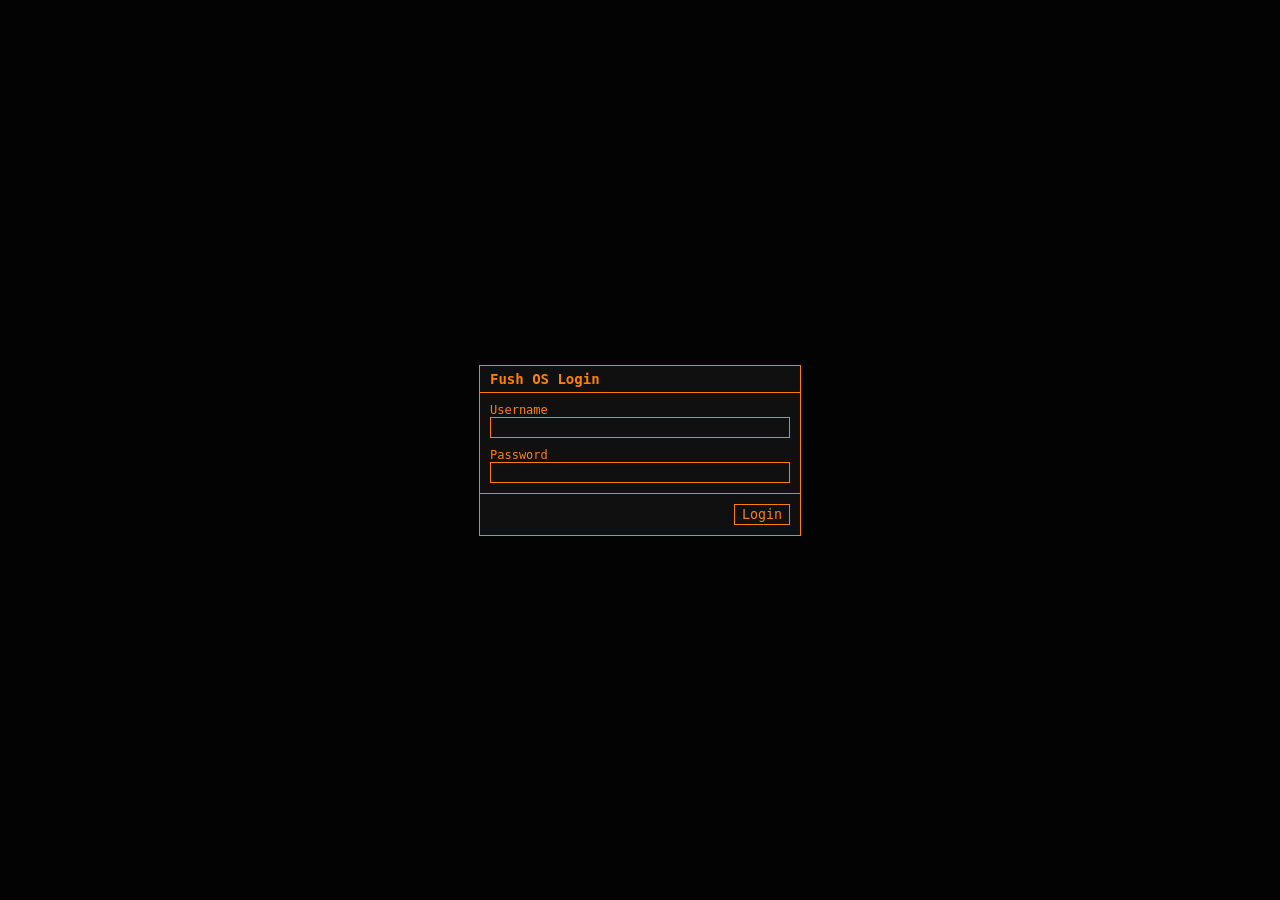
==== login.html @ 42fe3f58 "Add files via upload" ====
<!DOCTYPE html>
<html lang="en">

<head>
    <meta charset="UTF-8">
    <meta name="viewport" content="width=device-width, initial-scale=1.0">
    <title>Fush OS</title>
    <link rel="stylesheet" href="/index.css">
    <link rel="stylesheet" href="/theme.css">
</head>

<body>
    <div class="dialog-background">
        <form action="/login" method="POST">
            <div class="dialog login">
                <div class="dialog-head">
                    Fush OS Login
                </div>
                <div class="dialog-body">
                    <div id="notice" style="display: none;font-weight: bold;padding-bottom: 5px;"></div>
                    <label for="username" class="oinput-label">Username</label>
                    <input type="text" name="username" id="username" class="oinput-text-submit"
                        style="margin-bottom: 10px">
                    <label for="password" class="oinput-label">Password</label>
                    <input type="password" name="password" class="oinput-text-submit">
                </div>
                <div class="dialog-footer">
                    <input type="submit" class="btn-action" value="Login">
                </div>
            </div>
        </form>
    </div>
    <script>
        document.getElementById('username').focus();

        const params = new URLSearchParams(location.search);
        const notice = document.getElementById('notice');
        if (params.has('failed')) notice.style.display = 'block', notice.textContent = 'Login Failed - Please try again.';
        else if (params.has('loggedout')) notice.style.display = 'block', notice.textContent = 'You have been logged out successfully.';
    </script>
</body>

</html>
---- index.css ----
:root {
  --color: #ff8000;
  --background: #101010;
  --light-color: color-mix(in srgb, var(--color) 20%, gray 20%);
}
* {
  -webkit-box-sizing: border-box;
  -moz-box-sizing: border-box;
  box-sizing: border-box;
  font-family:
    "DejaVu Sans Mono", "Consolas", "Menlo", "Courier New", "Lucida Console",
    monospace;
  color: var(--color);
}
html {
  padding: 0;
  margin: 0;
}
body {
  background-color: var(--background);
  font-size: 12px;
  padding: 10px;
  margin: 0;
}
.ml-10 {
  margin-left: 10px !important;
}
.act-browse,
.btn-action,
.icon-action,
.act-edit-file {
  cursor: pointer;
  outline: 0;
}
.btn-action {
  border: 1px solid var(--color);
  background-color: transparent;
  padding: 2px 7px;
  text-decoration: none;
  text-align: center;
}
.btn-action:hover:not(:disabled),
.btn-action.active,
.btn-action:hover:not(:disabled) > *,
.btn-action.active > * {
  background-color: var(--color);
  color: var(--background);
}
.btn-action:disabled {
  filter: brightness(50%);
  cursor: not-allowed;
}
.btn-action.btn-default {
  font-weight: bold;
  border: 2px solid var(--color);
  padding: 1px 7px;
}
.icon-action {
  border: 0;
  background-color: transparent;
  width: 24px;
  height: 24px;
  padding: 1px;
  margin: 0;
  text-align: center;
  vertical-align: middle;
  display: inline-block;
  position: relative;
  overflow: hidden;
}
svg > g,
svg > path {
  fill: var(--color);
}
.icon-action.act-download svg,
.icon-action.act-download svg > path {
  stroke: var(--color);
  fill: transparent;
}
.icon-action:hover {
  background-color: var(--color);
}
.icon-action:hover svg > g,
.icon-action:hover svg > path {
  fill: var(--background);
}
.icon-action.act-download:hover svg,
.icon-action.act-download:hover svg > path {
  stroke: var(--background);
  fill: var(--color);
}
.inp-uploader {
  opacity: 0;
  position: absolute;
  cursor: pointer;
  top: 0;
}
.container {
  max-width: 800px;
  margin: auto;
  border: 1px solid var(--color);
}
.container .header {
  display: flex;
  justify-content: space-between;
  border-bottom: 1px solid var(--color);
  align-items: center;
}
.container .header .title {
  padding: 9px 12px;
  cursor: pointer;
  text-align: center;
}
.left-part,
.right-part {
  padding: 4px 6px;
}
.left-part {
  border-left: 1px solid var(--color);
  margin-right: auto;
  width: auto;
}
.right-part {
  margin-left: auto;
  text-align: right;
}
.container .header button {
  margin-top: 2px;
  margin-bottom: 2px;
  width: 100px;
}
.container .free-space {
  border-bottom: 1px solid var(--color);
  justify-content: space-between;
  display: flex;
}
.container .free-space .block-space {
  width: 50%;
  border: 0px;
  border-right: 1px solid var(--color);
  padding: 5px;
  white-space: normal;
  word-wrap: break-word;
  overflow: visible;
}
.container .free-space .block-space:last-child {
  border: 0px;
}
.container .action-content {
  padding: 5px;
  border-bottom: 1px solid var(--color);
  display: flex;
  justify-content: space-between;
  align-items: center;
}
.container .action-content .breadcrumb {
  display: flex;
  align-items: center;
  gap: 5px;
}
.container .content .table {
  width: 100%;
  border: 0px;
  border-collapse: collapse;
  table-layout: fixed;
}
.container .content .table .col-name {
  white-space: nowrap;
  overflow: hidden;
  text-overflow: ellipsis;
}
.container .content .table .col-size {
  width: 90px;
  text-align: right;
}
.container .content .table .col-action {
  width: 130px;
  text-align: right;
}
.container .content .table tbody tr td {
  padding: 5px;
  height: 34px;
}
.container .content .table tbody tr:hover {
  background-color: var(--light-color);
}
.container .content .table thead tr th {
  border-bottom: 1px solid var(--color);
  font-weight: bold;
  font-size: 14px;
  padding: 5px;
}
.table .col-action.type-folder .act-download,
.table .col-action .act-play {
  display: none;
}
.table .col-action.executable .act-play {
  display: inherit;
}
.dialog-background {
  position: fixed;
  top: 0;
  left: 0;
  width: 100%;
  height: 100%;
  background-color: rgba(0, 0, 0, 0.8);
  display: flex;
  justify-content: center;
  align-items: center;
  padding: 10px;
}
.dialog {
  border: 1px solid var(--color);
  min-width: 250px;
  max-width: 400px;
  background-color: var(--background);
}
.dialog .dialog-head {
  border-bottom: 1px solid var(--color);
  padding: 5px 10px;
  font-size: 14px;
  font-weight: bold;
  align-items: center;
  display: flex;
  gap: 5px;
}
.dialog .dialog-head span {
  display: inline-block;
}
.dialog .dialog-body {
  padding: 10px;
}
.dialog .dialog-body p:first-child {
  margin-top: 0;
}
.dialog .dialog-body input {
  display: block;
  min-width: 300px;
  width: 100%;
  border: 1px solid var(--color);
  background-color: var(--background);
  outline: 0px;
  padding: 2px 4px;
}
.dialog .dialog-footer {
  padding: 10px;
  border-top: 1px solid var(--color);
  text-align: right;
}
.dialog.navigator {
  max-width: 500px;
}
.dialog.navigator .dialog-head {
  display: flex;
  justify-content: space-between;
  padding-right: 5px;
}
.dialog.navigator .dialog-head select {
  background-color: var(--background);
  padding: 1px;
  border: 1px solid var(--color);
}
.dialog.navigator .dialog-body {
  display: flex;
  flex-wrap: wrap;
  justify-content: center;
  align-items: center;
  gap: 10px;
}
.dialog.navigator #navigator-screen {
  border: 1px solid var(--color);
  border-radius: 3px;
}
.dialog.navigator .navigator-canvas {
  position: relative;
  display: flex;
  flex-direction: column;
  gap: 1px;
  border: 1px solid var(--color);
  border-radius: 3px;
  /* background-color: var(--color); */
}
.dialog.navigator .navigator-canvas > div {
  display: flex;
  flex-direction: row;
  justify-content: center;
  gap: 1px;
}
.dialog.navigator .navigator-canvas .nav {
  width: 38px;
  height: 38px;
  border-radius: 3px;
  padding: 0;
  display: flex;
  align-items: center;
  justify-content: center;
  cursor: pointer;
  background: var(--background);
}
.dialog.navigator .navigator-canvas .nav.nav-ok:before {
  content: "";
  width: 16px;
  height: 16px;
  display: inline-block;
  background-color: var(--color);
  border-radius: 100%;
}
.dialog.navigator .navigator-canvas .nav.nav-page-up svg {
  transform: rotate(-90deg);
}
.dialog.navigator .navigator-canvas .nav.nav-page-down svg {
  transform: rotate(90deg);
}
.dialog.navigator .navigator-canvas .nav.nav-down svg {
  transform: rotate(180deg);
}
.dialog.navigator .navigator-canvas .nav.nav-left svg {
  transform: rotate(-90deg);
}
.dialog.navigator .navigator-canvas .nav.nav-right svg {
  transform: rotate(90deg);
}
.dialog.navigator .navigator-canvas .nav:hover {
  color: var(--background);
  background: var(--color);
}
.dialog.navigator .navigator-canvas .nav:hover svg path,
.dialog.navigator .navigator-canvas .nav:hover svg line {
  color: var(--background);
  fill: var(--background);
}
.dialog.navigator .navigator-canvas .nav:hover svg circle {
  stroke: var(--background);
}
.dialog.navigator .navigator-canvas .nav.nav-ok:hover:before {
  background-color: var(--background);
}
.dialog.navigator .navigator-warning {
  width: 100%;
  padding: 8px;
  margin-bottom: 5px;
  background-color: rgba(255, 165, 0, 0.15);
  border: 1px solid orange;
  border-radius: 3px;
  text-align: center;
  font-size: 11px;
  color: orange;
}
.dialog.navigator .navigator-warning.hidden {
  display: none;
}
.dialog.status .dialog-body {
  padding: 10px 0;
  text-align: center;
}
.dialog.settings .dialog-body {
  display: flex;
  flex-direction: column;
  gap: 5px;
}
.dialog.settings .dialog-body .btn-action {
  display: block;
  padding: 6px 5px;
}
.dialog.editor {
  width: 100%;
  max-width: 100%;
  height: 100%;
}
.dialog.editor .dialog-body {
  width: 100%;
  height: calc(100% - 70px);
  padding: 0;
  overflow: hidden;
}
.dialog.editor .editor-container {
  display: flex;
  width: 100%;
  height: 100%;
  background-color: var(--background);
  font-family:
    "DejaVu Sans Mono", "Consolas", "Menlo", "Courier New", "Lucida Console",
    monospace;
  font-size: 14px;
  line-height: 1.4;
}
.dialog.editor .line-numbers {
  background-color: color-mix(in srgb, var(--background) 95%, var(--color) 5%);
  border-right: 1px solid var(--light-color);
  color: var(--light-color);
  padding: 7px 8px;
  text-align: right;
  user-select: none;
  white-space: pre;
  overflow: hidden;
}
.dialog.editor .file-content {
  flex: 1;
  background-color: var(--background);
  border: 0;
  padding: 5px;
  outline: 0;
  resize: none;
  font-family:
    "DejaVu Sans Mono", "Consolas", "Menlo", "Courier New", "Lucida Console",
    monospace;
  font-size: 14px;
  line-height: 1.4;
  white-space: pre;
  overflow-wrap: normal;
  overflow: auto;
}
.dialog.upload {
  width: 100%;
  max-width: 420px;
  max-height: calc(100vh - 20px);
  display: flex;
  flex-direction: column;
}
.dialog.upload .dialog-body {
  padding: 10px;
  overflow-y: auto;
  max-height: calc(100vh - 60px);
}
.dialog.upload .upload-loading {
  width: 350px;
  border: 1px solid var(--color);
  margin-bottom: 5px;
  position: relative;
  padding: 3px 7px;
}
.dialog.upload .dialog-body .upload-loading:last-child {
  margin-bottom: 0;
}
.dialog.upload .upload-loading .bar {
  width: 0;
  background-color: var(--light-color);
  position: absolute;
  top: 0;
  bottom: 0;
  left: 0;
  z-index: 1;
}
.dialog.upload .upload-loading .upload-name {
  z-index: 2;
  position: relative;
  font-weight: bold;
}
.hidden {
  display: none !important;
}
.upload-area,
.loading-area {
  position: fixed;
  top: 0;
  left: 0;
  background-color: rgba(0, 0, 0, 0.8);
  width: 100%;
  height: 100%;
  display: flex;
  justify-content: center;
  align-items: center;
}
.upload-area::before {
  content: "Drop files here to upload them to current folder";
  border: 3px dashed var(--color);
  background-color: var(--background);
  font-size: 24px;
  padding: 20px;
  height: 300px;
  width: 300px;
  text-align: center;
  font-weight: bold;
  vertical-align: center;
  display: flex;
  align-items: center;
}
.loading-area .text {
  color: var(--color);
  border: 1px solid var(--color);
  padding: 10px 20px;
  min-width: 250px;
  text-align: center;
  max-width: 350px;
  background-color: var(--background);
}
.oinput-file-name {
  white-space: nowrap;
  overflow: hidden;
  text-overflow: ellipsis;
  max-width: 250px;
}
.dialog.navigator .dialog-head div {
  display: flex;
  gap: 5px;
}
::selection {
  background: var(--color);
  color: var(--background);
}
#force-reload,
#refresh-folder {
  padding: 0;
  height: 21px;
  display: flex;
  width: 21px;
  justify-content: center;
  align-items: center;
  border: 0;
}
#force-reload svg path,
#refresh-folder svg path {
  fill: var(--background);
}
#force-reload:hover svg path,
#refresh-folder:hover svg path {
  fill: var(--color);
  stroke: var(--background);
}
#force-reload.reloading svg path,
#refresh-folder.reloading svg path {
  animation: rotation 1s linear infinite;
  transform-origin: 50% 50%;
}
@keyframes rotation {
  100% {
    transform: rotate(360deg);
  }
}

@media (max-width: 600px) {
  body {
    padding: 6px;
  }
  .container .header {
    flex-wrap: wrap;
  }
  .container .header .title {
    flex: 1 1 100%;
    border-bottom: 1px solid var(--color);
  }
  .left-part,
  .right-part {
    text-align: center;
  }
  .container .header button {
    width: auto;
    min-width: 90px;
  }
  .container .free-space {
    flex-direction: column;
  }
  .container .free-space .block-space {
    width: 100%;
    border-right: 0;
    border-bottom: 1px solid var(--color);
  }
  .container .free-space .block-space:last-child {
    border-bottom: 0;
  }
  .dialog .dialog-body input {
    min-width: 0;
  }
  .dialog.upload .upload-loading {
    width: 100%;
  }
  .upload-area::before {
    width: auto;
    height: auto;
    max-width: 90vw;
    font-size: 18px;
    padding: 16px;
  }
  .loading-area .text {
    min-width: 0;
    max-width: 90vw;
  }
  .container .content .table .col-action {
    width: 96px;
  }
  .container .content .table .col-size {
    width: 64px;
  }
}
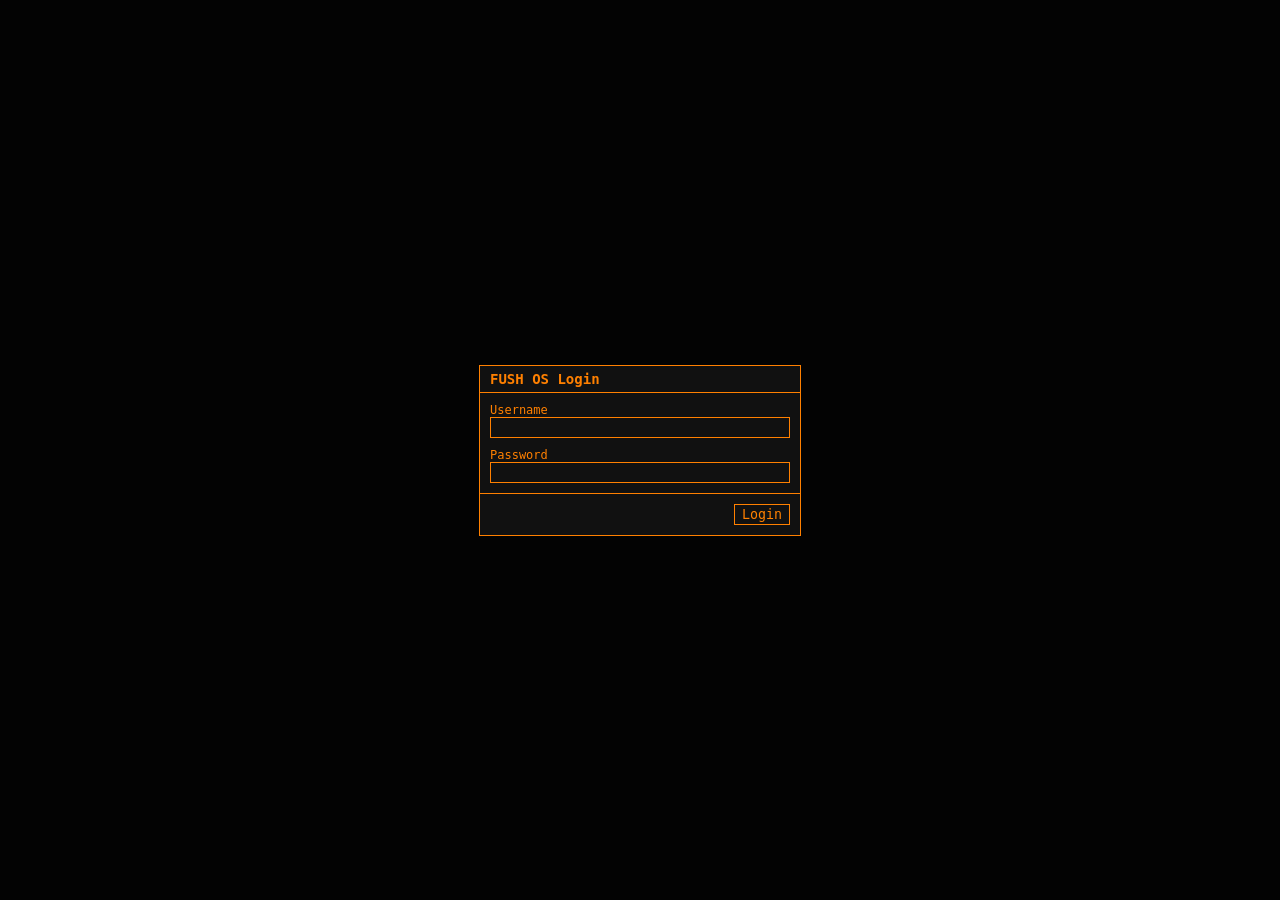
==== commit 7abbca02: "Add files via upload" ====
--- a/login.html
+++ b/login.html
@@ -4,7 +4,7 @@
 <head>
     <meta charset="UTF-8">
     <meta name="viewport" content="width=device-width, initial-scale=1.0">
-    <title>Fush OS</title>
+    <title>FUSH OS</title>
     <link rel="stylesheet" href="/index.css">
     <link rel="stylesheet" href="/theme.css">
 </head>
@@ -14,7 +14,7 @@
         <form action="/login" method="POST">
             <div class="dialog login">
                 <div class="dialog-head">
-                    Fush OS Login
+                    FUSH OS Login
                 </div>
                 <div class="dialog-body">
                     <div id="notice" style="display: none;font-weight: bold;padding-bottom: 5px;"></div>
--- a/index.css
+++ b/index.css
@@ -1,6 +1,6 @@
 :root {
   --color: #ff8000;
-  --background: #101010;
+  --background: #111111;
   --light-color: color-mix(in srgb, var(--color) 20%, gray 20%);
 }
 * {
